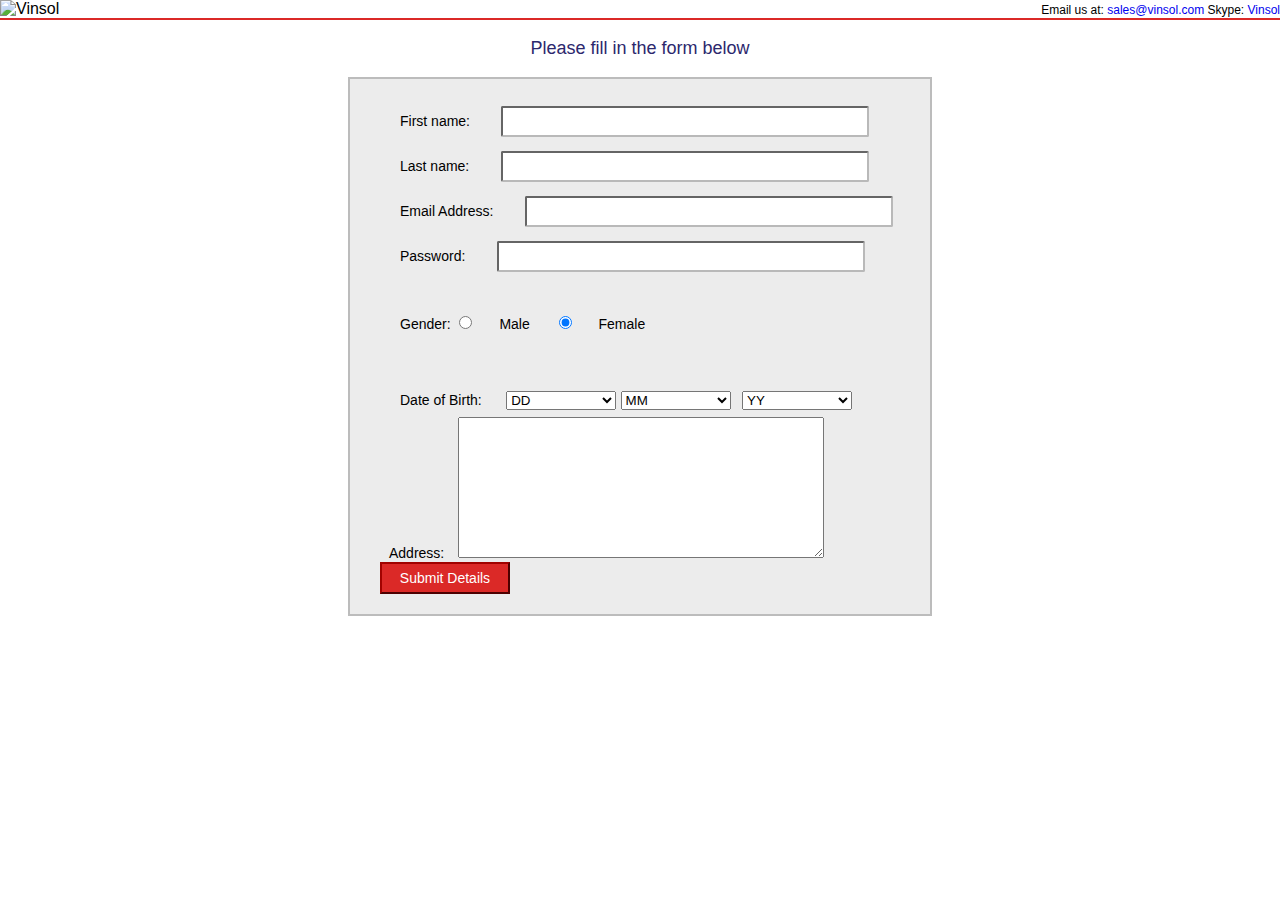
==== ex3/index.html @ dabc8f55 "track2" ====
<!DOCTYPE html>
<html lang="en">
  <head>
    <meta charset="UTF-8" />
    <meta http-equiv="X-UA-Compatible" content="IE=edge" />
    <meta name="viewport" content="width=device-width, initial-scale=1.0" />
    <title>Vinsol</title>
  </head>
  <body
    style="
      margin: 0px;
      font-family: 'Segoe UI', Tahoma, Geneva, Verdana, sans-serif;
    "
  >
    <div
      class="header"
      style="
        border-bottom: 2px solid #db2927;
        display: flex;
        justify-content: space-between;
        align-items: baseline;
      "
    >
      <span>
        <img
          src="https://uc54e2d39df651e375fc9a2d4c7c.previews.dropboxusercontent.com/p/thumb/[base64]/p.png?fv_content=true&size_mode=5"
          alt="Vinsol"
        />
      </span>
      <span style="font-size: 12px">
        Email us at:
        <a style="text-decoration: none" href="mailto:sales@vinsol.com">
          sales@vinsol.com
        </a>
        Skype:
        <a style="text-decoration: none" href="http://skype.com"> Vinsol </a>
      </span>
    </div>
    <div
      class="body"
      style="display: flex; justify-content: center; align-items: baseline"
    >
      <p style="font-size: 18px; color: #2c286d">
        Please fill in the form below
      </p>
    </div>
    <div
      class="body"
      style="display: flex; justify-content: center; align-items: baseline"
    >
      <div
        style="
          width: 550px;
          background-color: #ececec;
          border: 2px solid #bcbcbc;
          padding: 20px 0 20px 30px;
        "
      >
        <form >
          <label style="padding: 20px; font-size: 14px" for="fname"
            >First name:</label
          >
          <input
            style="
              width: 360px;
              margin: 7px;
              border-radius: 2px;
              height: 25px;
              border-color: #b9b9b9;
            "
            type="text"
            id="fname"
            name="fname"
          /><br />
          <label style="padding: 20px; font-size: 14px" for="lname"
            >Last name:</label
          >
          <input
            style="
              width: 360px;
              margin: 7px;
              border-radius: 2px;
              height: 25px;
              border-color: #b9b9b9;
            "
            type="text"
            id="lname"
            name="lname"
          /><br />
          <label style="padding: 20px; font-size: 14px" for="email"
            >Email Address:</label
          >
          <input
            style="
              width: 360px;
              margin: 7px;
              border-radius: 2px;
              height: 25px;
              border-color: #b9b9b9;
            "
            type="email"
            id="email"
            name="email"
          /><br />
          <label style="padding: 20px; font-size: 14px" for="password"
            >Password:</label
          >
          <input
            style="
              width: 360px;
              margin: 7px;
              border-radius: 2px;
              height: 25px;
              border-color: #b9b9b9;
            "
            type="password"
            id="password"
            name="password"
          /><br />
          <p style="font-size: 14px; padding: 20px">
            Gender:
            <input type="radio" id="val1" name="val" value="yes" checked />
            <label style="padding: 20px; font-size: 14px" for="val1"
              >Male</label
            >
            <input type="radio" id="val2" name="val" value="yes" checked />
            <label style="padding: 20px; font-size: 14px" for="val2"
              >Female</label
            >
          </p>
          <br />
          <label style="padding: 20px; font-size: 14px" for="dob"
            >Date of Birth:</label
          >
          <select style="width: 110px" name="dob" id="dob">
            <option value="DD">DD</option>
          </select>
          <select style="width: 110px" name="dob" id="dob">
            <option value="MM">MM</option>
          </select>
          <select style="width: 110px; margin: 7px" name="dob" id="dob">
            <option value="YY">YY</option>
          </select>
          <br />
          <label style="padding: 9px; font-size: 14px" for="address">
            Address:</label
          >
          <textarea
            style="width: 360px; height: 135px"
            id="address"
            name="address"
          ></textarea>
          <button
            style="
              background-color: #db2927;
              border-color: #a10200;
              color: white;
              width: 130px;
              height: 32px;
              font-size: 14px;
            "
            type="submit"
          >
            Submit Details
          </button>
        </form>
      </div>
    </div>
  </body>
</html>
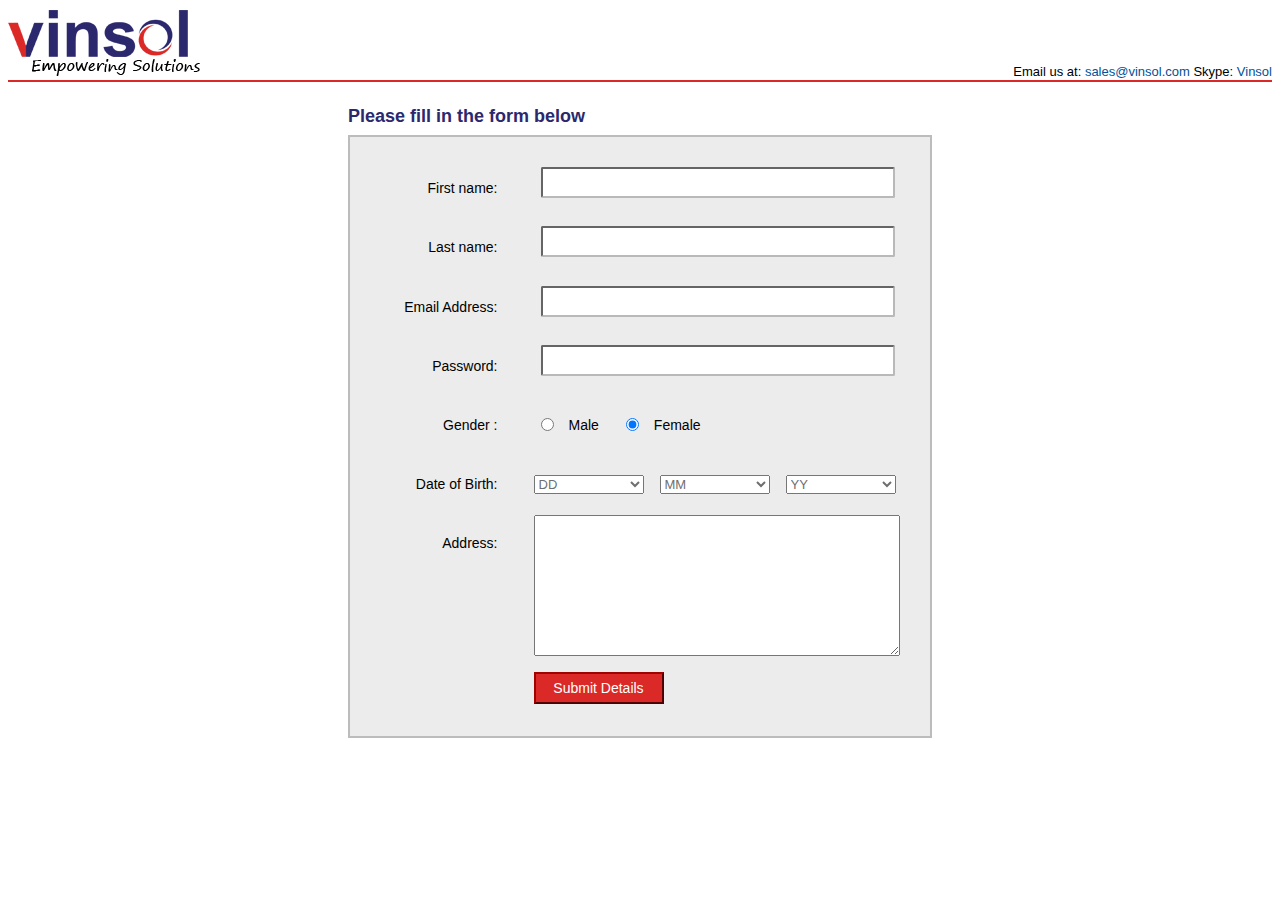
==== commit 8b986bfa: "form updated" ====
--- a/ex3/index.html
+++ b/ex3/index.html
@@ -4,167 +4,110 @@
     <meta charset="UTF-8" />
     <meta http-equiv="X-UA-Compatible" content="IE=edge" />
     <meta name="viewport" content="width=device-width, initial-scale=1.0" />
+    <link rel="stylesheet" href="./style.css" />
     <title>Vinsol</title>
   </head>
-  <body
-    style="
-      margin: 0px;
-      font-family: 'Segoe UI', Tahoma, Geneva, Verdana, sans-serif;
-    "
-  >
-    <div
-      class="header"
-      style="
-        border-bottom: 2px solid #db2927;
-        display: flex;
-        justify-content: space-between;
-        align-items: baseline;
-      "
-    >
+  <body>
+    <header>
       <span>
         <img
-          src="https://uc54e2d39df651e375fc9a2d4c7c.previews.dropboxusercontent.com/p/thumb/[base64]/p.png?fv_content=true&size_mode=5"
+          src="./vinsol-logo.png"
           alt="Vinsol"
         />
       </span>
-      <span style="font-size: 12px">
+      <span class="header-link">
         Email us at:
-        <a style="text-decoration: none" href="mailto:sales@vinsol.com">
+        <a class="header-link" href="mailto:sales@vinsol.com">
           sales@vinsol.com
         </a>
         Skype:
-        <a style="text-decoration: none" href="http://skype.com"> Vinsol </a>
+        <a class="header-link" href="http://skype.com"> Vinsol </a>
       </span>
-    </div>
+    </header>
     <div
-      class="body"
-      style="display: flex; justify-content: center; align-items: baseline"
+      class="form-wrapper"
     >
-      <p style="font-size: 18px; color: #2c286d">
-        Please fill in the form below
-      </p>
-    </div>
-    <div
-      class="body"
-      style="display: flex; justify-content: center; align-items: baseline"
-    >
-      <div
-        style="
-          width: 550px;
-          background-color: #ececec;
-          border: 2px solid #bcbcbc;
-          padding: 20px 0 20px 30px;
-        "
-      >
+      <h3 class="body-heading">Please fill in the form below</h3>
         <form >
-          <label style="padding: 20px; font-size: 14px" for="fname"
-            >First name:</label
-          >
-          <input
-            style="
-              width: 360px;
-              margin: 7px;
-              border-radius: 2px;
-              height: 25px;
-              border-color: #b9b9b9;
-            "
-            type="text"
-            id="fname"
-            name="fname"
-          /><br />
-          <label style="padding: 20px; font-size: 14px" for="lname"
-            >Last name:</label
-          >
-          <input
-            style="
-              width: 360px;
-              margin: 7px;
-              border-radius: 2px;
-              height: 25px;
-              border-color: #b9b9b9;
-            "
-            type="text"
-            id="lname"
-            name="lname"
-          /><br />
-          <label style="padding: 20px; font-size: 14px" for="email"
-            >Email Address:</label
-          >
-          <input
-            style="
-              width: 360px;
-              margin: 7px;
-              border-radius: 2px;
-              height: 25px;
-              border-color: #b9b9b9;
-            "
-            type="email"
-            id="email"
-            name="email"
-          /><br />
-          <label style="padding: 20px; font-size: 14px" for="password"
-            >Password:</label
-          >
-          <input
-            style="
-              width: 360px;
-              margin: 7px;
-              border-radius: 2px;
-              height: 25px;
-              border-color: #b9b9b9;
-            "
-            type="password"
-            id="password"
-            name="password"
-          /><br />
-          <p style="font-size: 14px; padding: 20px">
-            Gender:
-            <input type="radio" id="val1" name="val" value="yes" checked />
-            <label style="padding: 20px; font-size: 14px" for="val1"
-              >Male</label
+          <div class="inputLabelGroup">
+            <label  for="fname"
+              >First name:</label
             >
-            <input type="radio" id="val2" name="val" value="yes" checked />
-            <label style="padding: 20px; font-size: 14px" for="val2"
-              >Female</label
+            <input
+              type="text"
+              id="fname"
+              name="fname"
+            />
+          </div>
+          <div class="inputLabelGroup">
+            <label  for="lname"
+              >Last name:</label
             >
-          </p>
-          <br />
-          <label style="padding: 20px; font-size: 14px" for="dob"
-            >Date of Birth:</label
-          >
-          <select style="width: 110px" name="dob" id="dob">
-            <option value="DD">DD</option>
-          </select>
-          <select style="width: 110px" name="dob" id="dob">
-            <option value="MM">MM</option>
-          </select>
-          <select style="width: 110px; margin: 7px" name="dob" id="dob">
-            <option value="YY">YY</option>
-          </select>
-          <br />
-          <label style="padding: 9px; font-size: 14px" for="address">
-            Address:</label
-          >
-          <textarea
-            style="width: 360px; height: 135px"
-            id="address"
-            name="address"
-          ></textarea>
-          <button
-            style="
-              background-color: #db2927;
-              border-color: #a10200;
-              color: white;
-              width: 130px;
-              height: 32px;
-              font-size: 14px;
-            "
-            type="submit"
-          >
-            Submit Details
-          </button>
+            <input
+              class="input-fields"
+              type="text"
+              id="lname"
+              name="lname"
+            />
+          </div>
+          <div class="inputLabelGroup">
+            <label  for="email">Email Address:</label>
+            <input
+              class="input-fields"
+              type="email"
+              id="email"
+              name="email"
+            />
+          </div>
+          <div class="inputLabelGroup">
+            <label for="password">Password:</label>
+            <input
+              class="input-fields"
+              type="password"
+              id="password"
+              name="password"
+            />
+          </div>
+          <div class="inputLabelGroup">
+            <label >Gender : </label>
+            <div class="radioGroup">
+              <div class="radioOption">
+                <input type="radio" id="val1" name="val" value="yes" checked />
+                <label class="radio-button" for="val1">Male</label>
+              </div>
+              <div class="radioOption">
+                <input type="radio" id="val2" name="val" value="yes" checked />
+                <label class="radio-button" for="val2">Female</label>
+              </div>
+            </div>
+          </div>
+          <div class="inputLabelGroup">
+            <label for="dob">Date of Birth:</label>
+            <div class="selectGroup">
+              <select name="dob" id="dob">
+                <option value="DD">DD</option>
+              </select>
+              <select  name="dob" id="dob">
+                <option value="MM">MM</option>
+              </select>
+              <select  name="dob" id="dob">
+                <option value="YY">YY</option>
+              </select>
+            </div>
+          </div>
+          <div class="inputLabelGroup">
+            <label  for="address">
+              Address:</label
+            >
+            <textarea
+              id="address"
+              name="address"
+            ></textarea>
+          </div>
+          <div class="inputLabelGroup">
+            <label for=""></label>
+            <button class="submit-button" type="submit">Submit Details</button>
+          </div>
         </form>
-      </div>
-    </div>
   </body>
 </html>
--- a/ex3/style.css
+++ b/ex3/style.css
@@ -0,0 +1,158 @@
+body {
+  font-family: 'Tahoma', sans-serif;
+}
+
+header {
+  border-bottom: 2px solid #db2927;
+  display: -webkit-box;
+  display: -ms-flexbox;
+  display: flex;
+  -webkit-box-pack: justify;
+      -ms-flex-pack: justify;
+          justify-content: space-between;
+  -webkit-box-align: baseline;
+      -ms-flex-align: baseline;
+          align-items: baseline;
+}
+
+header .header-link {
+  font-size: 13px;
+  color: #000;
+}
+
+header .header-link a {
+  text-decoration: none;
+  font-size: 13px;
+  color: #045198;
+}
+
+.form-wrapper {
+  display: -webkit-box;
+  display: -ms-flexbox;
+  display: flex;
+  -webkit-box-pack: center;
+      -ms-flex-pack: center;
+          justify-content: center;
+  -webkit-box-align: center;
+      -ms-flex-align: center;
+          align-items: center;
+  -webkit-box-orient: vertical;
+  -webkit-box-direction: normal;
+      -ms-flex-direction: column;
+          flex-direction: column;
+  max-width: -webkit-max-content;
+  max-width: -moz-max-content;
+  max-width: max-content;
+  margin: auto;
+  margin-top: 1rem;
+}
+
+.form-wrapper h3 {
+  font-size: 18px;
+  color: #2c286d;
+  margin: 0.5rem 0;
+  width: 100%;
+  text-align: start;
+}
+
+.form-wrapper form {
+  width: 550px;
+  background-color: #ececec;
+  border: 2px solid #bcbcbc;
+  padding: 20px 0 20px 30px;
+}
+
+.form-wrapper form .inputLabelGroup {
+  display: -ms-grid;
+  display: grid;
+  -ms-grid-columns: 25% 70%;
+      grid-template-columns: 25% 70%;
+  gap: 1rem;
+  margin: 0.2rem 0;
+}
+
+.form-wrapper form .inputLabelGroup:last-of-type {
+  margin-top: 1rem;
+}
+
+.form-wrapper form .inputLabelGroup label {
+  padding: 20px;
+  font-size: 14px;
+  text-align: end;
+}
+
+.form-wrapper form .inputLabelGroup input {
+  width: 90%;
+  margin: 7px;
+  border-radius: 2px;
+  height: 25px;
+  border-color: #b9b9b9;
+}
+
+.form-wrapper form .inputLabelGroup textarea {
+  width: 360px;
+  height: 135px;
+}
+
+.form-wrapper form .inputLabelGroup .radioGroup {
+  display: -webkit-box;
+  display: -ms-flexbox;
+  display: flex;
+  -webkit-box-align: center;
+      -ms-flex-align: center;
+          align-items: center;
+  -webkit-box-pack: start;
+      -ms-flex-pack: start;
+          justify-content: flex-start;
+}
+
+.form-wrapper form .inputLabelGroup .radioGroup .radioOption {
+  display: -webkit-box;
+  display: -ms-flexbox;
+  display: flex;
+  -webkit-box-align: center;
+      -ms-flex-align: center;
+          align-items: center;
+  -webkit-box-pack: start;
+      -ms-flex-pack: start;
+          justify-content: flex-start;
+}
+
+.form-wrapper form .inputLabelGroup .radioGroup .radioOption label {
+  padding-left: 0.5rem;
+}
+
+.form-wrapper form .inputLabelGroup .radioGroup .radioOption input {
+  width: -webkit-fit-content;
+  width: -moz-fit-content;
+  width: fit-content;
+}
+
+.form-wrapper form .inputLabelGroup .selectGroup {
+  display: -webkit-box;
+  display: -ms-flexbox;
+  display: flex;
+  -webkit-box-align: center;
+      -ms-flex-align: center;
+          align-items: center;
+  -webkit-box-pack: start;
+      -ms-flex-pack: start;
+          justify-content: flex-start;
+  gap: 1rem;
+}
+
+.form-wrapper form .inputLabelGroup .selectGroup select {
+  width: 110px;
+  font-size: 13px;
+  color: #6f6f6f;
+}
+
+.form-wrapper form .inputLabelGroup .submit-button {
+  background-color: #db2927;
+  border-color: #a10200;
+  color: white;
+  width: 130px;
+  height: 32px;
+  font-size: 14px;
+}
+/*# sourceMappingURL=style.css.map */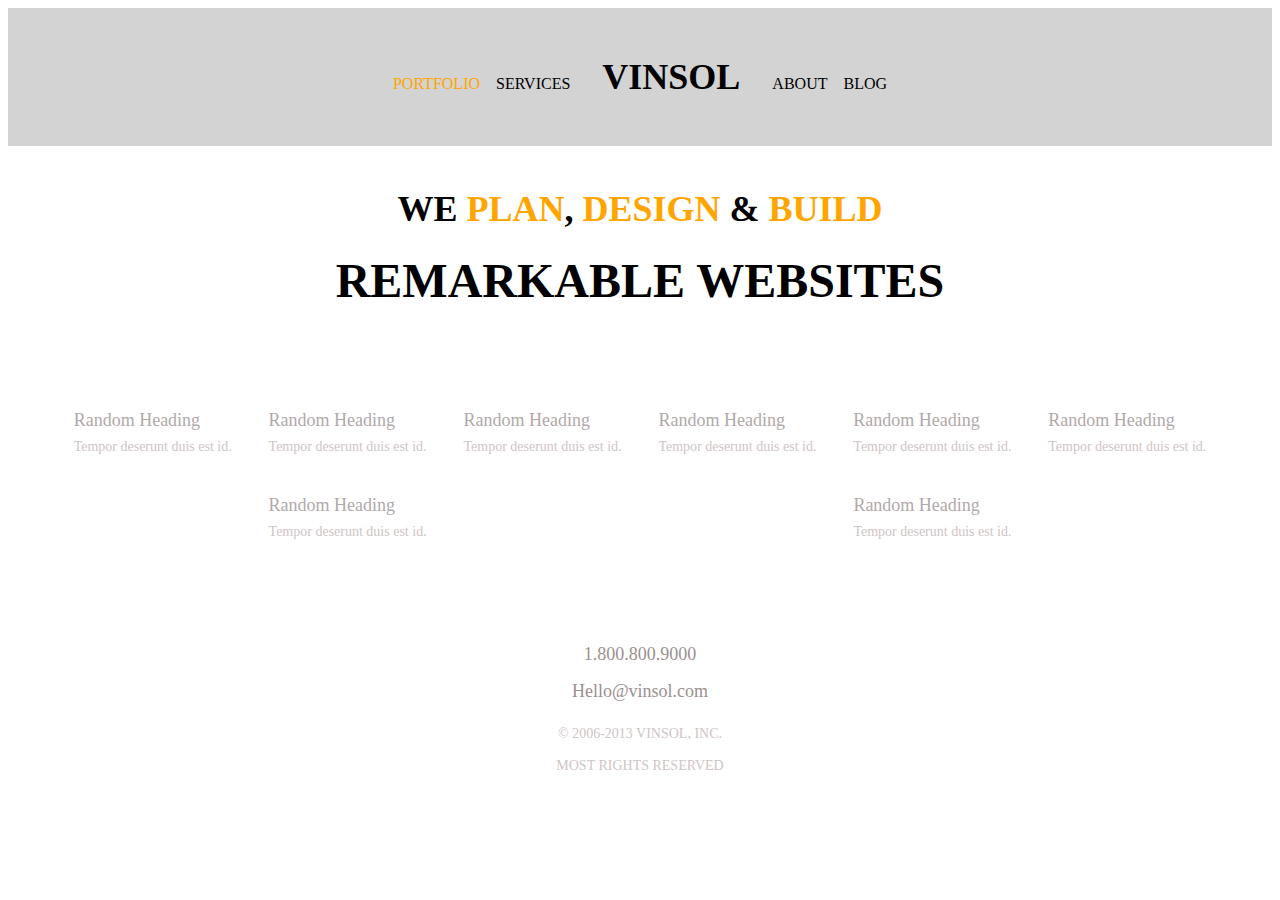
==== commit cdef9516: "ex3" ====
--- a/ex3/index.html
+++ b/ex3/index.html
@@ -1,113 +1,75 @@
 <!DOCTYPE html>
 <html lang="en">
-  <head>
-    <meta charset="UTF-8" />
-    <meta http-equiv="X-UA-Compatible" content="IE=edge" />
-    <meta name="viewport" content="width=device-width, initial-scale=1.0" />
-    <link rel="stylesheet" href="./style.css" />
-    <title>Vinsol</title>
-  </head>
-  <body>
-    <header>
-      <span>
-        <img
-          src="./vinsol-logo.png"
-          alt="Vinsol"
-        />
-      </span>
-      <span class="header-link">
-        Email us at:
-        <a class="header-link" href="mailto:sales@vinsol.com">
-          sales@vinsol.com
-        </a>
-        Skype:
-        <a class="header-link" href="http://skype.com"> Vinsol </a>
-      </span>
-    </header>
-    <div
-      class="form-wrapper"
-    >
-      <h3 class="body-heading">Please fill in the form below</h3>
-        <form >
-          <div class="inputLabelGroup">
-            <label  for="fname"
-              >First name:</label
-            >
-            <input
-              type="text"
-              id="fname"
-              name="fname"
-            />
-          </div>
-          <div class="inputLabelGroup">
-            <label  for="lname"
-              >Last name:</label
-            >
-            <input
-              class="input-fields"
-              type="text"
-              id="lname"
-              name="lname"
-            />
-          </div>
-          <div class="inputLabelGroup">
-            <label  for="email">Email Address:</label>
-            <input
-              class="input-fields"
-              type="email"
-              id="email"
-              name="email"
-            />
-          </div>
-          <div class="inputLabelGroup">
-            <label for="password">Password:</label>
-            <input
-              class="input-fields"
-              type="password"
-              id="password"
-              name="password"
-            />
-          </div>
-          <div class="inputLabelGroup">
-            <label >Gender : </label>
-            <div class="radioGroup">
-              <div class="radioOption">
-                <input type="radio" id="val1" name="val" value="yes" checked />
-                <label class="radio-button" for="val1">Male</label>
-              </div>
-              <div class="radioOption">
-                <input type="radio" id="val2" name="val" value="yes" checked />
-                <label class="radio-button" for="val2">Female</label>
-              </div>
-            </div>
-          </div>
-          <div class="inputLabelGroup">
-            <label for="dob">Date of Birth:</label>
-            <div class="selectGroup">
-              <select name="dob" id="dob">
-                <option value="DD">DD</option>
-              </select>
-              <select  name="dob" id="dob">
-                <option value="MM">MM</option>
-              </select>
-              <select  name="dob" id="dob">
-                <option value="YY">YY</option>
-              </select>
-            </div>
-          </div>
-          <div class="inputLabelGroup">
-            <label  for="address">
-              Address:</label
-            >
-            <textarea
-              id="address"
-              name="address"
-            ></textarea>
-          </div>
-          <div class="inputLabelGroup">
-            <label for=""></label>
-            <button class="submit-button" type="submit">Submit Details</button>
-          </div>
-        </form>
-  </body>
-</html>
+<head>
+  <meta charset="UTF-8">
+  <meta http-equiv="X-UA-Compatible" content="IE=edge">
+  <meta name="viewport" content="width=device-width, initial-scale=1.0">
+  <title>Responsive</title>
+  <link rel="stylesheet" href="style.css">
+</head>
+<body>
+  <header>
+    <p>portfolio</p>
+    <p>services</p>
+    <h1>Vinsol</h1>
+    <p>about</p>
+    <p>blog</p>
+  </header>
+  <div class="heroSection">
+    <h2>we <span>Plan</span>, <span>Design</span> & <span>build</span></h2>
+    <h2>
+      REMARKABLE WEBSITES
+    </h2>
+  </div>
+  <div class="gridWrapper">
+    <div class="images">
+      <div class="image">
+        <img src="https://i.picsum.photos/id/232/300/250.jpg?hmac=ytFqLS01-DtVopU40YjxcdMpgTIH5PXKsUF-YnAyba8" alt="">
+        <h4>Random Heading</h4>
+        <p>Tempor deserunt duis est id.</p>
+      </div>
+      <div class="image">
+        <img src="https://i.picsum.photos/id/232/300/250.jpg?hmac=ytFqLS01-DtVopU40YjxcdMpgTIH5PXKsUF-YnAyba8" alt="">
+        <h4>Random Heading</h4>
+        <p>Tempor deserunt duis est id.</p>
+      </div>
+      <div class="image">
+        <img src="https://i.picsum.photos/id/232/300/250.jpg?hmac=ytFqLS01-DtVopU40YjxcdMpgTIH5PXKsUF-YnAyba8" alt="">
+        <h4>Random Heading</h4>
+        <p>Tempor deserunt duis est id.</p>
+      </div>
+      <div class="image">
+        <img src="https://i.picsum.photos/id/232/300/250.jpg?hmac=ytFqLS01-DtVopU40YjxcdMpgTIH5PXKsUF-YnAyba8" alt="">
+        <h4>Random Heading</h4>
+        <p>Tempor deserunt duis est id.</p>
+      </div>
+      <div class="image">
+        <img src="https://i.picsum.photos/id/232/300/250.jpg?hmac=ytFqLS01-DtVopU40YjxcdMpgTIH5PXKsUF-YnAyba8" alt="">
+        <h4>Random Heading</h4>
+        <p>Tempor deserunt duis est id.</p>
+      </div>
+      <div class="image">
+        <img src="https://i.picsum.photos/id/232/300/250.jpg?hmac=ytFqLS01-DtVopU40YjxcdMpgTIH5PXKsUF-YnAyba8" alt="">
+        <h4>Random Heading</h4>
+        <p>Tempor deserunt duis est id.</p>
+      </div>
+      <div class="image">
+        <img src="https://i.picsum.photos/id/232/300/250.jpg?hmac=ytFqLS01-DtVopU40YjxcdMpgTIH5PXKsUF-YnAyba8" alt="">
+        <h4>Random Heading</h4>
+        <p>Tempor deserunt duis est id.</p>
+      </div>
+      <div class="image">
+        <img src="https://i.picsum.photos/id/232/300/250.jpg?hmac=ytFqLS01-DtVopU40YjxcdMpgTIH5PXKsUF-YnAyba8" alt="">
+        <h4>Random Heading</h4>
+        <p>Tempor deserunt duis est id.</p>
+      </div>
+    </div>
+  </div>
+  <footer>
+    <h4>1.800.800.9000</h4>
+    <h4>Hello@vinsol.com</h4>
+    <p>© 2006-2013 VINSOL, INC.</p>
+    <p>MOST RIGHTS RESERVED</p>
+  </footer>
+</body>
+</html>--- a/ex3/style.css
+++ b/ex3/style.css
@@ -1,32 +1,58 @@
-body {
-  font-family: 'Tahoma', sans-serif;
-}
-
 header {
-  border-bottom: 2px solid #db2927;
   display: -webkit-box;
   display: -ms-flexbox;
   display: flex;
-  -webkit-box-pack: justify;
-      -ms-flex-pack: justify;
-          justify-content: space-between;
+  -webkit-box-pack: center;
+      -ms-flex-pack: center;
+          justify-content: center;
   -webkit-box-align: baseline;
       -ms-flex-align: baseline;
           align-items: baseline;
+  gap: 1rem;
+  padding: 3rem 0;
+  background-color: lightgray;
 }
 
-header .header-link {
-  font-size: 13px;
-  color: #000;
+@media screen and (max-width: 400px) {
+  header {
+    gap: 0.4rem;
+  }
 }
 
-header .header-link a {
-  text-decoration: none;
-  font-size: 13px;
-  color: #045198;
+header p, header h1 {
+  text-transform: uppercase;
+  font-size: 16px;
+  margin: 0;
 }
 
-.form-wrapper {
+@media screen and (max-width: 600px) {
+  header p, header h1 {
+    font-size: 12px;
+  }
+}
+
+header p:first-of-type {
+  color: orange;
+}
+
+header h1 {
+  font-size: 36px;
+  margin: 0 1rem;
+}
+
+@media screen and (max-width: 600px) {
+  header h1 {
+    font-size: 24px;
+  }
+}
+
+@media screen and (max-width: 400px) {
+  header h1 {
+    margin: 0;
+  }
+}
+
+.heroSection {
   display: -webkit-box;
   display: -ms-flexbox;
   display: flex;
@@ -40,119 +66,130 @@
   -webkit-box-direction: normal;
       -ms-flex-direction: column;
           flex-direction: column;
-  max-width: -webkit-max-content;
-  max-width: -moz-max-content;
-  max-width: max-content;
-  margin: auto;
-  margin-top: 1rem;
+  padding: 2rem 0;
 }
 
-.form-wrapper h3 {
-  font-size: 18px;
-  color: #2c286d;
-  margin: 0.5rem 0;
-  width: 100%;
-  text-align: start;
+.heroSection h2 {
+  text-transform: uppercase;
+  font-size: 36px;
+  margin: 1rem;
+  line-height: 30px;
+  text-align: center;
 }
 
-.form-wrapper form {
-  width: 550px;
-  background-color: #ececec;
-  border: 2px solid #bcbcbc;
-  padding: 20px 0 20px 30px;
+@media screen and (max-width: 600px) {
+  .heroSection h2 {
+    font-size: 24px;
+  }
 }
 
-.form-wrapper form .inputLabelGroup {
-  display: -ms-grid;
-  display: grid;
-  -ms-grid-columns: 25% 70%;
-      grid-template-columns: 25% 70%;
-  gap: 1rem;
-  margin: 0.2rem 0;
+.heroSection h2 span {
+  color: orange;
 }
 
-.form-wrapper form .inputLabelGroup:last-of-type {
-  margin-top: 1rem;
+.heroSection h2:last-of-type {
+  font-size: 48px;
+  line-height: 50px;
 }
 
-.form-wrapper form .inputLabelGroup label {
-  padding: 20px;
-  font-size: 14px;
-  text-align: end;
+@media screen and (max-width: 600px) {
+  .heroSection h2:last-of-type {
+    font-size: 36px;
+    line-height: 40px;
+  }
 }
 
-.form-wrapper form .inputLabelGroup input {
-  width: 90%;
-  margin: 7px;
-  border-radius: 2px;
-  height: 25px;
-  border-color: #b9b9b9;
+.gridWrapper {
+  width: 100%;
+  padding: 3rem 0 6rem;
 }
 
-.form-wrapper form .inputLabelGroup textarea {
-  width: 360px;
-  height: 135px;
-}
-
-.form-wrapper form .inputLabelGroup .radioGroup {
+.gridWrapper .images {
+  width: 90%;
+  margin: auto;
   display: -webkit-box;
   display: -ms-flexbox;
   display: flex;
+  gap: 2rem;
+  display: flex;
+  -webkit-box-pack: center;
+      -ms-flex-pack: center;
+          justify-content: center;
   -webkit-box-align: center;
       -ms-flex-align: center;
           align-items: center;
-  -webkit-box-pack: start;
-      -ms-flex-pack: start;
-          justify-content: flex-start;
+  -ms-flex-wrap: wrap;
+      flex-wrap: wrap;
 }
 
-.form-wrapper form .inputLabelGroup .radioGroup .radioOption {
+.gridWrapper .images .image {
   display: -webkit-box;
   display: -ms-flexbox;
   display: flex;
+  -webkit-box-pack: center;
+      -ms-flex-pack: center;
+          justify-content: center;
   -webkit-box-align: center;
       -ms-flex-align: center;
           align-items: center;
-  -webkit-box-pack: start;
-      -ms-flex-pack: start;
-          justify-content: flex-start;
+  -webkit-box-orient: vertical;
+  -webkit-box-direction: normal;
+      -ms-flex-direction: column;
+          flex-direction: column;
+  width: -webkit-max-content;
+  width: -moz-max-content;
+  width: max-content;
+  margin: auto;
+  gap: 0.5rem;
 }
 
-.form-wrapper form .inputLabelGroup .radioGroup .radioOption label {
-  padding-left: 0.5rem;
+.gridWrapper .images .image h4, .gridWrapper .images .image p {
+  margin: 0;
+  font-size: 18px;
+  font-weight: 500;
+  color: #b1a9a9;
+  text-align: start;
+  width: 100%;
 }
 
-.form-wrapper form .inputLabelGroup .radioGroup .radioOption input {
-  width: -webkit-fit-content;
-  width: -moz-fit-content;
-  width: fit-content;
+.gridWrapper .images .image p {
+  color: #cec5c5;
+  font-size: 14px;
 }
 
-.form-wrapper form .inputLabelGroup .selectGroup {
+footer {
   display: -webkit-box;
   display: -ms-flexbox;
   display: flex;
+  -webkit-box-pack: center;
+      -ms-flex-pack: center;
+          justify-content: center;
   -webkit-box-align: center;
       -ms-flex-align: center;
           align-items: center;
-  -webkit-box-pack: start;
-      -ms-flex-pack: start;
-          justify-content: flex-start;
-  gap: 1rem;
+  -webkit-box-orient: vertical;
+  -webkit-box-direction: normal;
+      -ms-flex-direction: column;
+          flex-direction: column;
 }
 
-.form-wrapper form .inputLabelGroup .selectGroup select {
-  width: 110px;
-  font-size: 13px;
-  color: #6f6f6f;
+footer h4 {
+  font-size: 18px;
+  font-weight: 500;
+  text-align: center;
+  margin: 0.5rem;
+  color: #9c9090;
 }
 
-.form-wrapper form .inputLabelGroup .submit-button {
-  background-color: #db2927;
-  border-color: #a10200;
-  color: white;
-  width: 130px;
-  height: 32px;
+footer p {
   font-size: 14px;
+  font-weight: 500;
+  text-align: center;
+  margin: 0.5rem;
+  color: #cec5c5;
+}
+
+footer p:first-of-type {
+  margin-top: 1rem;
 }
 /*# sourceMappingURL=style.css.map */